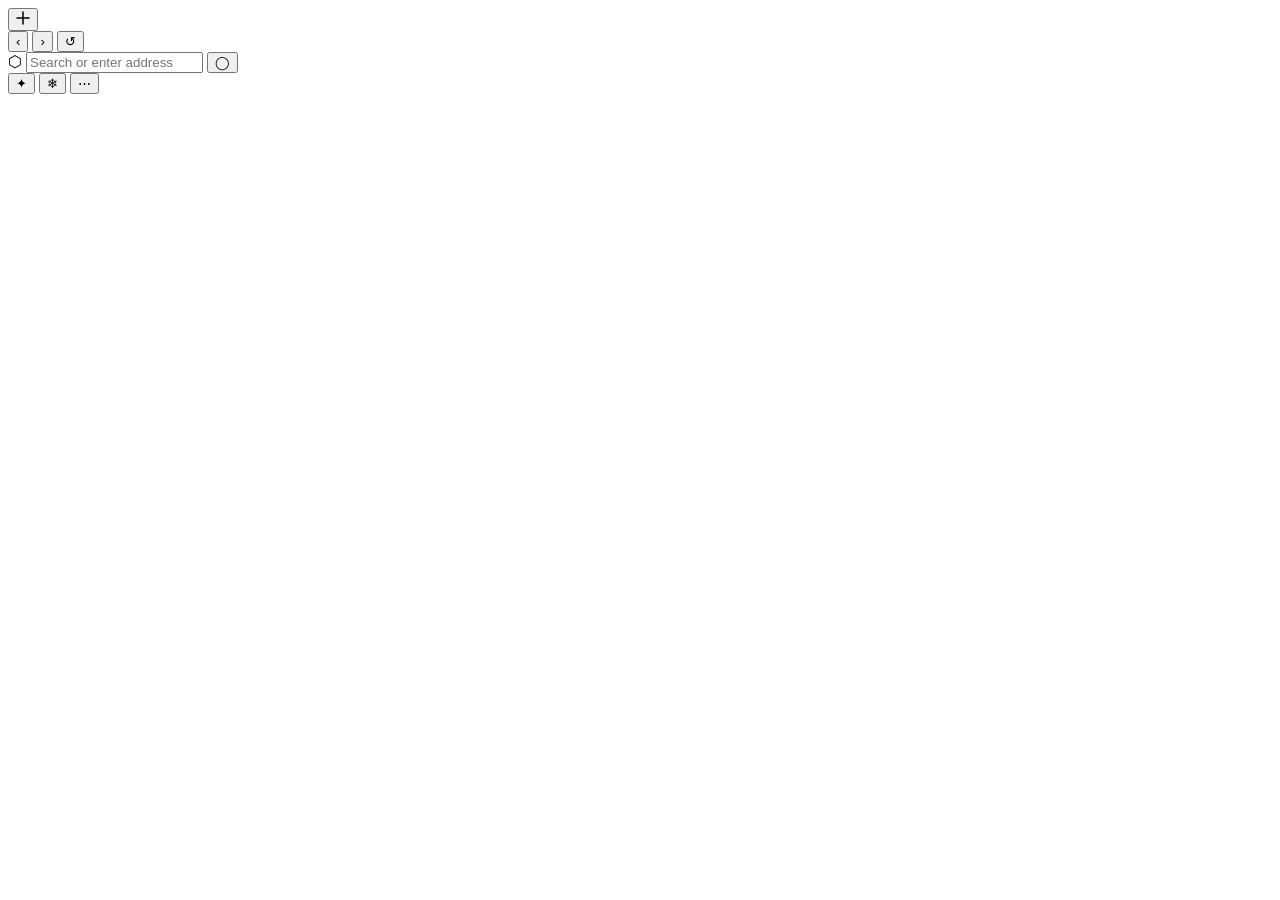
==== src/index.html @ ce44d00d "Add files via upload" ====
<!DOCTYPE html>
<html lang="en" data-theme="light">
<head>
  <meta charset="UTF-8">
  <meta name="viewport" content="width=device-width, initial-scale=1">
  <title>Diatom</title>
  <link rel="stylesheet" href="/diatom.css">
</head>
<body>

  <!-- Tab bar -->
  <div id="tab-bar" role="tablist" aria-label="Browser tabs">
    <div id="tab-list"></div>
    <button id="btn-new-tab" title="New tab (⌘T)" aria-label="Open new tab">
      <svg width="14" height="14" viewBox="0 0 14 14" fill="none">
        <path d="M7 1v12M1 7h12" stroke="currentColor" stroke-width="1.5" stroke-linecap="round"/>
      </svg>
    </button>
  </div>

  <!-- Address bar -->
  <div id="omnibox-wrap" role="search">
    <div id="omnibox-left">
      <button id="btn-back"  title="Back (⌘[)" aria-label="Go back">‹</button>
      <button id="btn-fwd"   title="Forward (⌘])" aria-label="Go forward">›</button>
      <button id="btn-reload" title="Reload (⌘R)" aria-label="Reload page">↺</button>
    </div>
    <div id="omnibox-field-wrap">
      <span id="omnibox-shield" title="Privacy active" aria-hidden="true">⬡</span>
      <input id="omnibox"
             type="text"
             placeholder="Search or enter address"
             autocomplete="off"
             spellcheck="false"
             aria-label="Address bar"
             aria-live="polite">
      <button id="btn-zen" title="Zen mode (⌘⇧Z)" aria-label="Toggle zen mode">◯</button>
    </div>
    <div id="omnibox-right">
      <button id="btn-ai" title="AI panel (⌘/)" aria-label="Toggle AI panel">✦</button>
      <button id="btn-freeze" title="Freeze page" aria-label="Save page to Museum">❄</button>
      <button id="btn-menu" title="Menu" aria-label="Open menu">⋯</button>
    </div>
  </div>

  <!-- Content area -->
  <div id="content-area">
    <webview id="main-webview"
             src="about:blank"
             allowpopups
             webpreferences="contextIsolation=true, nodeIntegration=false"
             aria-label="Page content">
    </webview>

    <!-- New tab page (shown when webview is about:blank) -->
    <div id="new-tab-page" hidden>
      <div class="ntp-inner">
        <div class="ntp-logo" aria-hidden="true">⬡</div>
        <p class="ntp-tagline">Nothing shared. Nothing tracked.</p>
        <input class="ntp-search"
               type="text"
               placeholder="Search or enter an address"
               aria-label="Quick search">
        <div id="ntp-bookmarks" aria-label="Bookmarks"></div>
      </div>
    </div>
  </div>

  <!-- Notes zone (right panel) -->
  <div id="notes-zone" hidden aria-label="Workspace notes"></div>

  <!-- AI panel -->
  <div id="ai-panel" hidden role="complementary" aria-label="AI assistant">
    <div class="ai-panel-header">
      <span class="ai-model-label" id="aiModelLabel">diatom-balanced</span>
      <button class="ai-close" id="btnAiClose" aria-label="Close AI panel">×</button>
    </div>
    <div class="ai-messages" id="aiMessages" aria-live="polite"></div>
    <div class="ai-input-row">
      <textarea class="ai-input"
                id="aiInput"
                placeholder="Ask anything about this page…"
                rows="1"
                aria-label="AI prompt"></textarea>
      <button class="ai-send" id="aiSend" aria-label="Send">↑</button>
    </div>
  </div>

  <!-- Budget indicator (subtle, shown when approaching limit) -->
  <div id="budget-indicator" hidden aria-live="polite" aria-atomic="true"></div>

  <!-- ARIA live region for announcements -->
  <div id="aria-live" class="sr-only" aria-live="assertive" aria-atomic="true"></div>

  <!-- Bootstrap -->
  <script type="module" src="/main.js"></script>
</body>
</html>
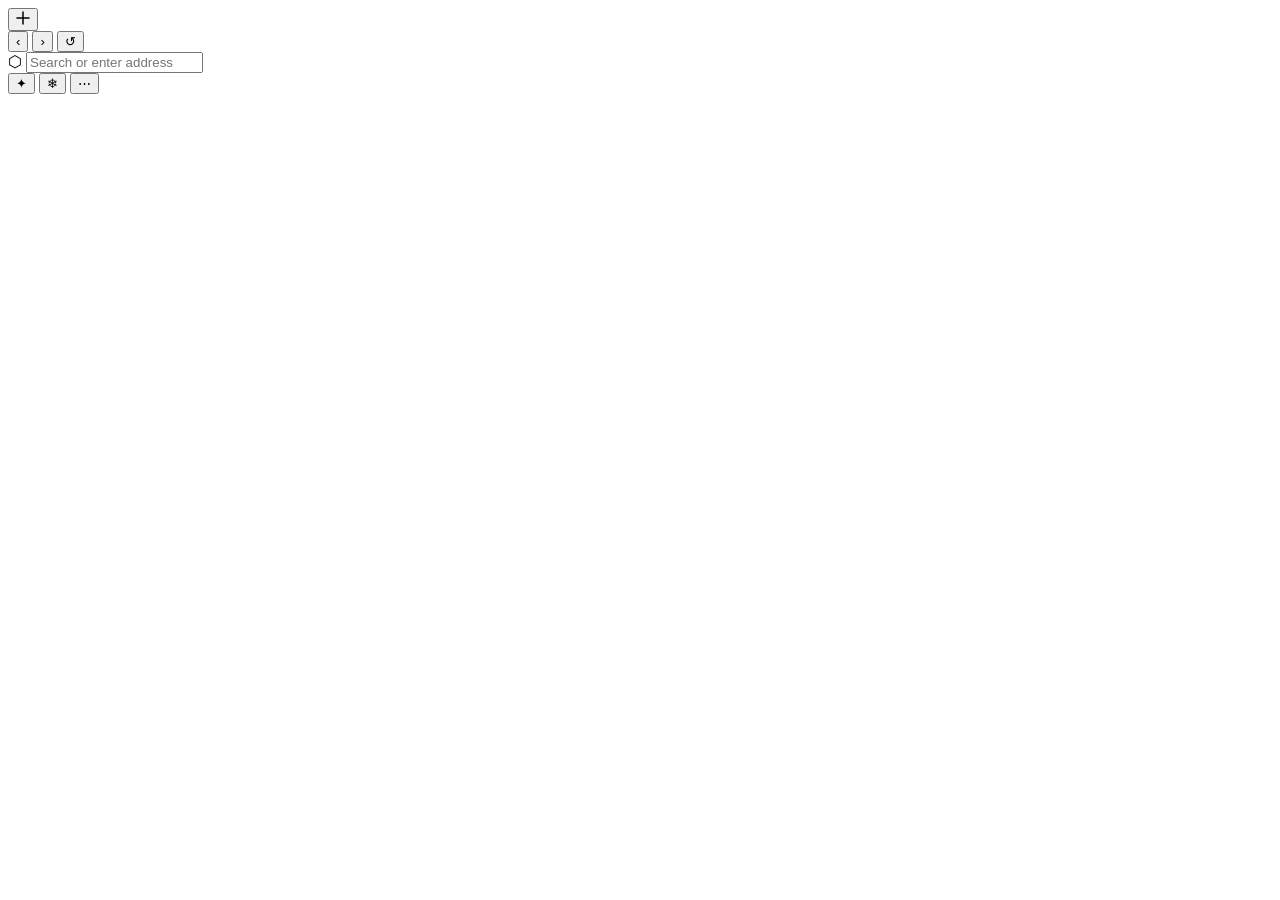
==== commit e9e643d0: "Add files via upload" ====
--- a/src/index.html
+++ b/src/index.html
@@ -1,10 +1,26 @@
 <!DOCTYPE html>
-<html lang="en" data-theme="light">
+<html lang="en">
 <head>
   <meta charset="UTF-8">
   <meta name="viewport" content="width=device-width, initial-scale=1">
   <title>Diatom</title>
+  <link rel="stylesheet" href="/design/main.css">
+  <link rel="stylesheet" href="/fonts.css">
   <link rel="stylesheet" href="/diatom.css">
+  <!-- ① Honour system dark-mode preference before first paint (P1 fix) -->
+  <script>
+    (function () {
+      var stored = localStorage.getItem('diatom-theme');
+      var prefersDark = window.matchMedia('(prefers-color-scheme: dark)').matches;
+      var theme = stored || (prefersDark ? 'dark' : 'light');
+      document.documentElement.setAttribute('data-theme', theme);
+      window.matchMedia('(prefers-color-scheme: dark)').addEventListener('change', function (e) {
+        if (!localStorage.getItem('diatom-theme')) {
+          document.documentElement.setAttribute('data-theme', e.matches ? 'dark' : 'light');
+        }
+      });
+    })();
+</script>
 </head>
 <body>
 
@@ -34,7 +50,6 @@
              spellcheck="false"
              aria-label="Address bar"
              aria-live="polite">
-      <button id="btn-zen" title="Zen mode (⌘⇧Z)" aria-label="Toggle zen mode">◯</button>
     </div>
     <div id="omnibox-right">
       <button id="btn-ai" title="AI panel (⌘/)" aria-label="Toggle AI panel">✦</button>
@@ -55,7 +70,21 @@
     <!-- New tab page (shown when webview is about:blank) -->
     <div id="new-tab-page" hidden>
       <div class="ntp-inner">
-        <div class="ntp-logo" aria-hidden="true">⬡</div>
+        <!-- ② Inline SVG hex logo — replaces Unicode ⬡ for cross-platform consistency -->
+        <div class="ntp-logo" aria-hidden="true">
+          <svg width="52" height="52" viewBox="0 0 52 52" fill="none" xmlns="http://www.w3.org/2000/svg">
+            <polygon
+              points="26,2 48,14 48,38 26,50 4,38 4,14"
+              fill="none"
+              stroke="currentColor"
+              stroke-width="1.8"
+              stroke-linejoin="round"/>
+            <polygon
+              points="26,10 40,18 40,34 26,42 12,34 12,18"
+              fill="currentColor"
+              opacity="0.08"/>
+          </svg>
+        </div>
         <p class="ntp-tagline">Nothing shared. Nothing tracked.</p>
         <input class="ntp-search"
                type="text"
